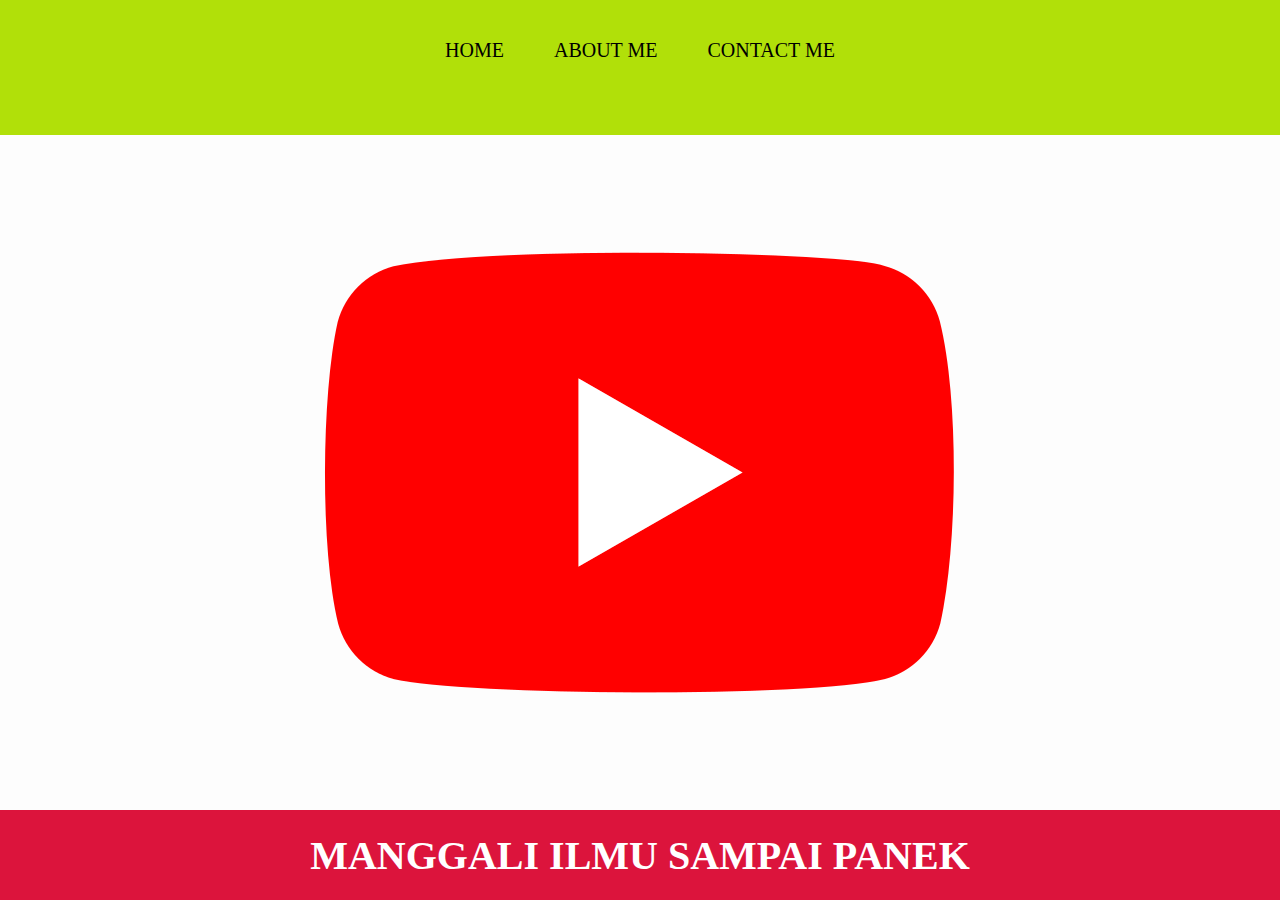
==== index.html @ f98de4d7 "Add files via upload" ====
<html>
    <head>
        <title>WEB SAYA</title>
        <link rel="stylesheet" href="style.css" />
    </head>

    <body>
        <div class="kotak">
       <!-- NAVIGATION BAR -->
        <div class="navbar-kotak">
            <ul class="ul-navbar">
                <li class="li-navbar">
                    <a href="#" class="a-navbar">HOME</a>
                </li>
                <li class="li-navbar">
                    <a href="about.html" class="a-navbar">ABOUT ME</a>
                </li>
                <li class="li-navbar">
                    <a href="tabel.html" class="a-navbar">CONTACT ME</a>
                </li>
            </ul>
        </div>
       <!-- NAVIGATION BAR SELESAI -->

       <!-- CONTENT 1 -->
        <div class="content-kotak">
            <a href="https://www.youtube.com/@rupbasankelasipadang1324">
                <img src="Youtube_logo.png" class="img-content"/>
            </a>
            
        </div>
       <!-- CONTENT 1 END -->

       <!-- FOOTER -->
        <div class="footer-kotak">
            <h3 class="h3-footer">MANGGALI ILMU SAMPAI PANEK</h3>
        </div>
       <!-- FOOTER END -->
    </div>
    </body>
</html>
---- style.css ----
*,
html {
    margin: 0;
    padding: 0;
}

.kotak {}

.navbar-kotak {
    background-color: rgb(177, 224, 9);
    width: 100%;
    height: 15vh;
}

.ul-navbar {
    display: flex;
    height: 100px;
    justify-content: center;
    align-items: center;
}

.li-navbar {
    list-style-type: none;
    padding: 20px;
    margin: 5px;
    color: rgb(0, 0, 0);
    font-size: 20px;
}

.li-navbar:hover {
    background-color: white;
    transition: .2s ease-in-out;
    transition-delay: .3s;
    border-radius: 8px;
}

.a-navbar {
    color: rgb(0, 0, 0);
    text-decoration: none;
}

.content-kotak {
    background-color: rgb(253, 253, 253);
    display: flex;
    justify-content: center;
    align-items: center;
    height: 75vh;
}

.img.content {
    width: 20%;
    height: 20%;
}

.footer-kotak {
    height: 10vh;
    background-color: crimson;
    display: flex;
    justify-content: center;
    align-items: center;
    
}

.h3-footer {
    font-size: 40px;
    color: white;
}
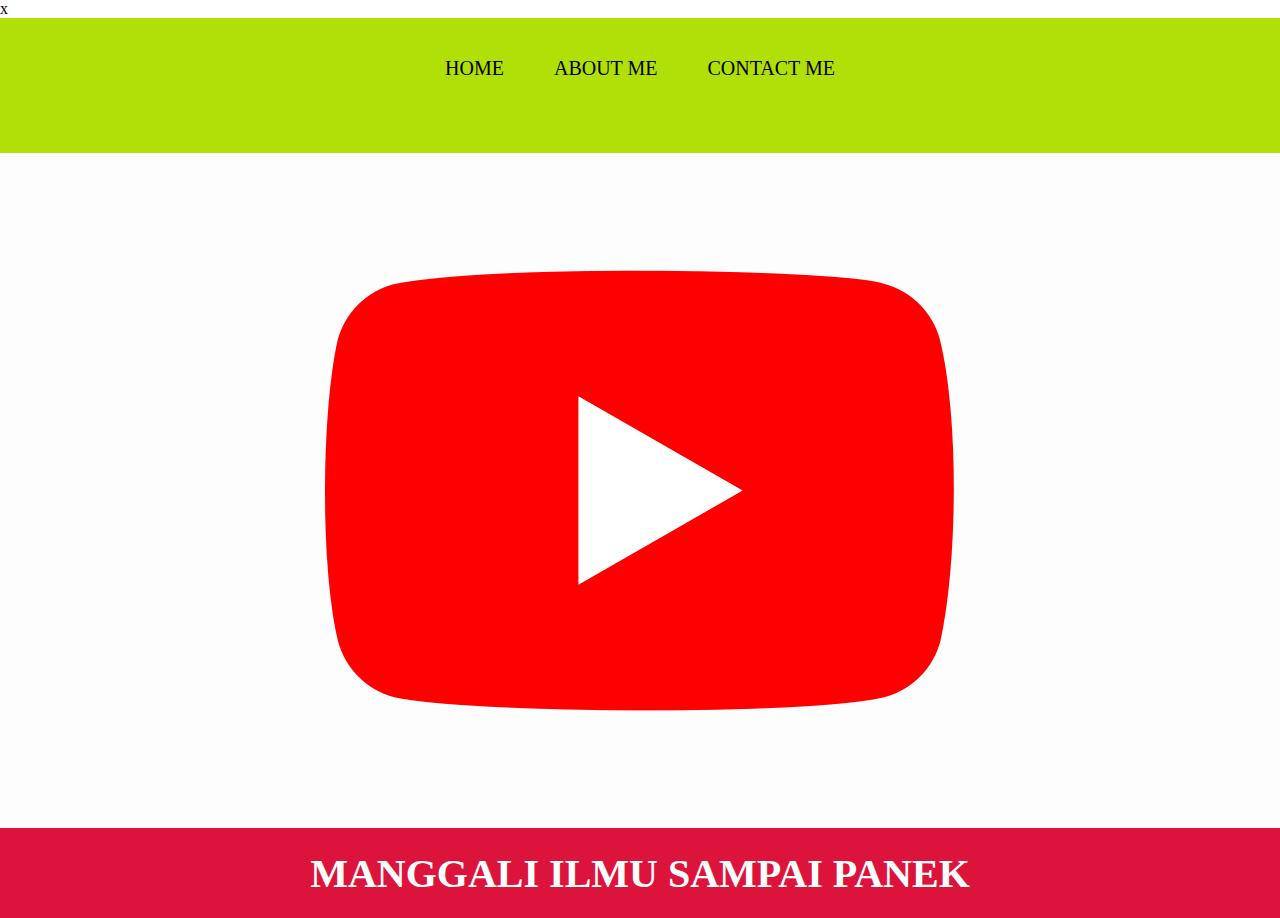
==== commit f150bb6d: "Update index.html" ====
--- a/index.html
+++ b/index.html
@@ -1,4 +1,4 @@
-<html>
+x<html>
     <head>
         <title>WEB SAYA</title>
         <link rel="stylesheet" href="style.css" />
@@ -10,7 +10,7 @@
         <div class="navbar-kotak">
             <ul class="ul-navbar">
                 <li class="li-navbar">
-                    <a href="#" class="a-navbar">HOME</a>
+                    <a href="index.html" class="a-navbar">HOME</a>
                 </li>
                 <li class="li-navbar">
                     <a href="about.html" class="a-navbar">ABOUT ME</a>
@@ -38,4 +38,4 @@
        <!-- FOOTER END -->
     </div>
     </body>
-</html>+</html>
